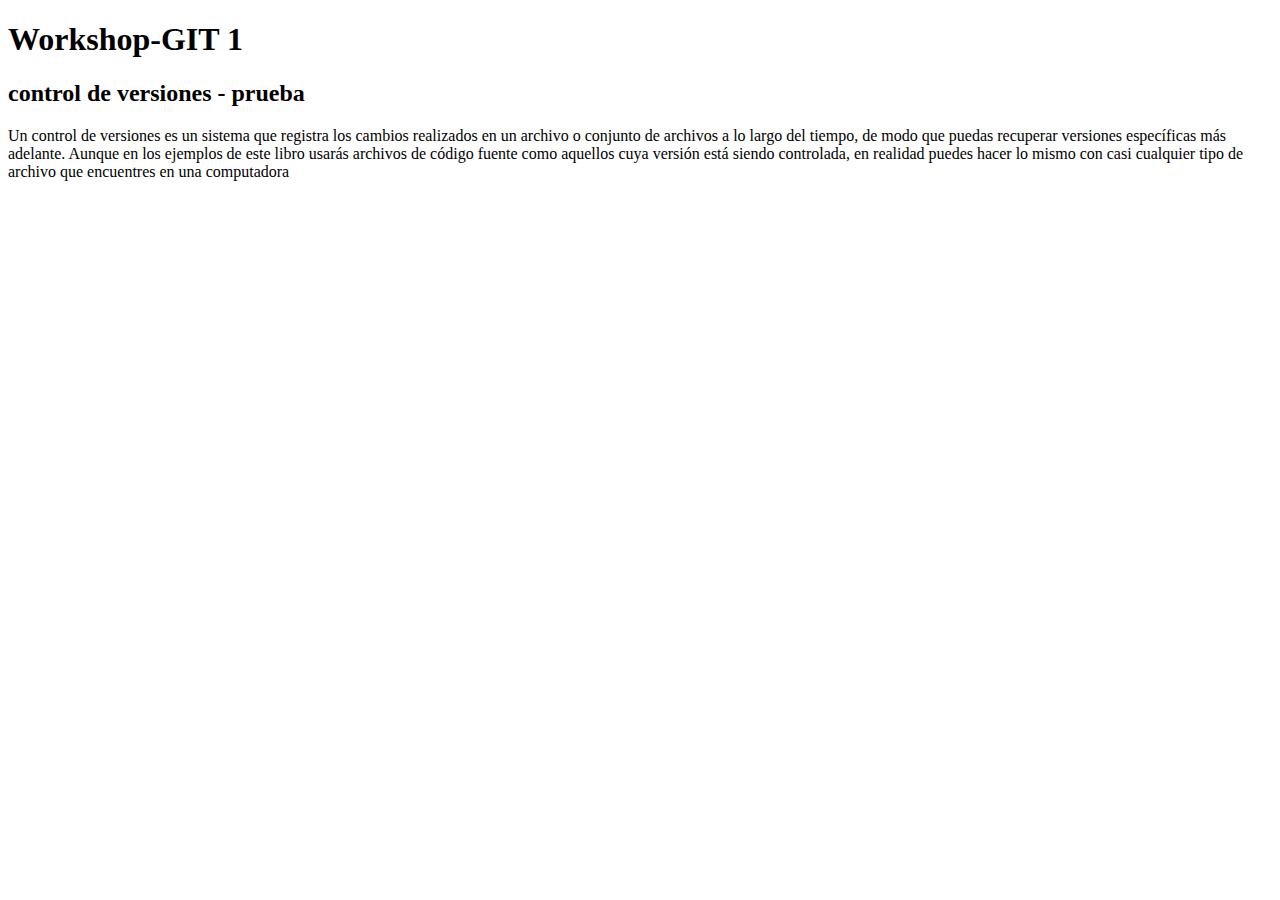
==== index (1).html @ b1f12a6d "proyecto git" ====
<!DOCTYPE html>
<html lang="en">
<head>
    <meta charset="UTF-8">
    <meta name="viewport" content="width=, initial-scale=1.0">
    <title>Workshop-GIT 1</title>
</head>
<body>
    <h1>Workshop-GIT 1</h1>

    <h2>control de versiones - prueba</h2>
    <p>Un control de versiones es un sistema que registra los cambios realizados en un archivo o conjunto de archivos a lo largo del tiempo, de modo que puedas recuperar versiones específicas más adelante. Aunque en los ejemplos de este libro usarás archivos de código fuente como aquellos cuya versión está siendo controlada, en realidad puedes hacer lo mismo con casi cualquier tipo de archivo que encuentres en una computadora</p>
</body>
</html>
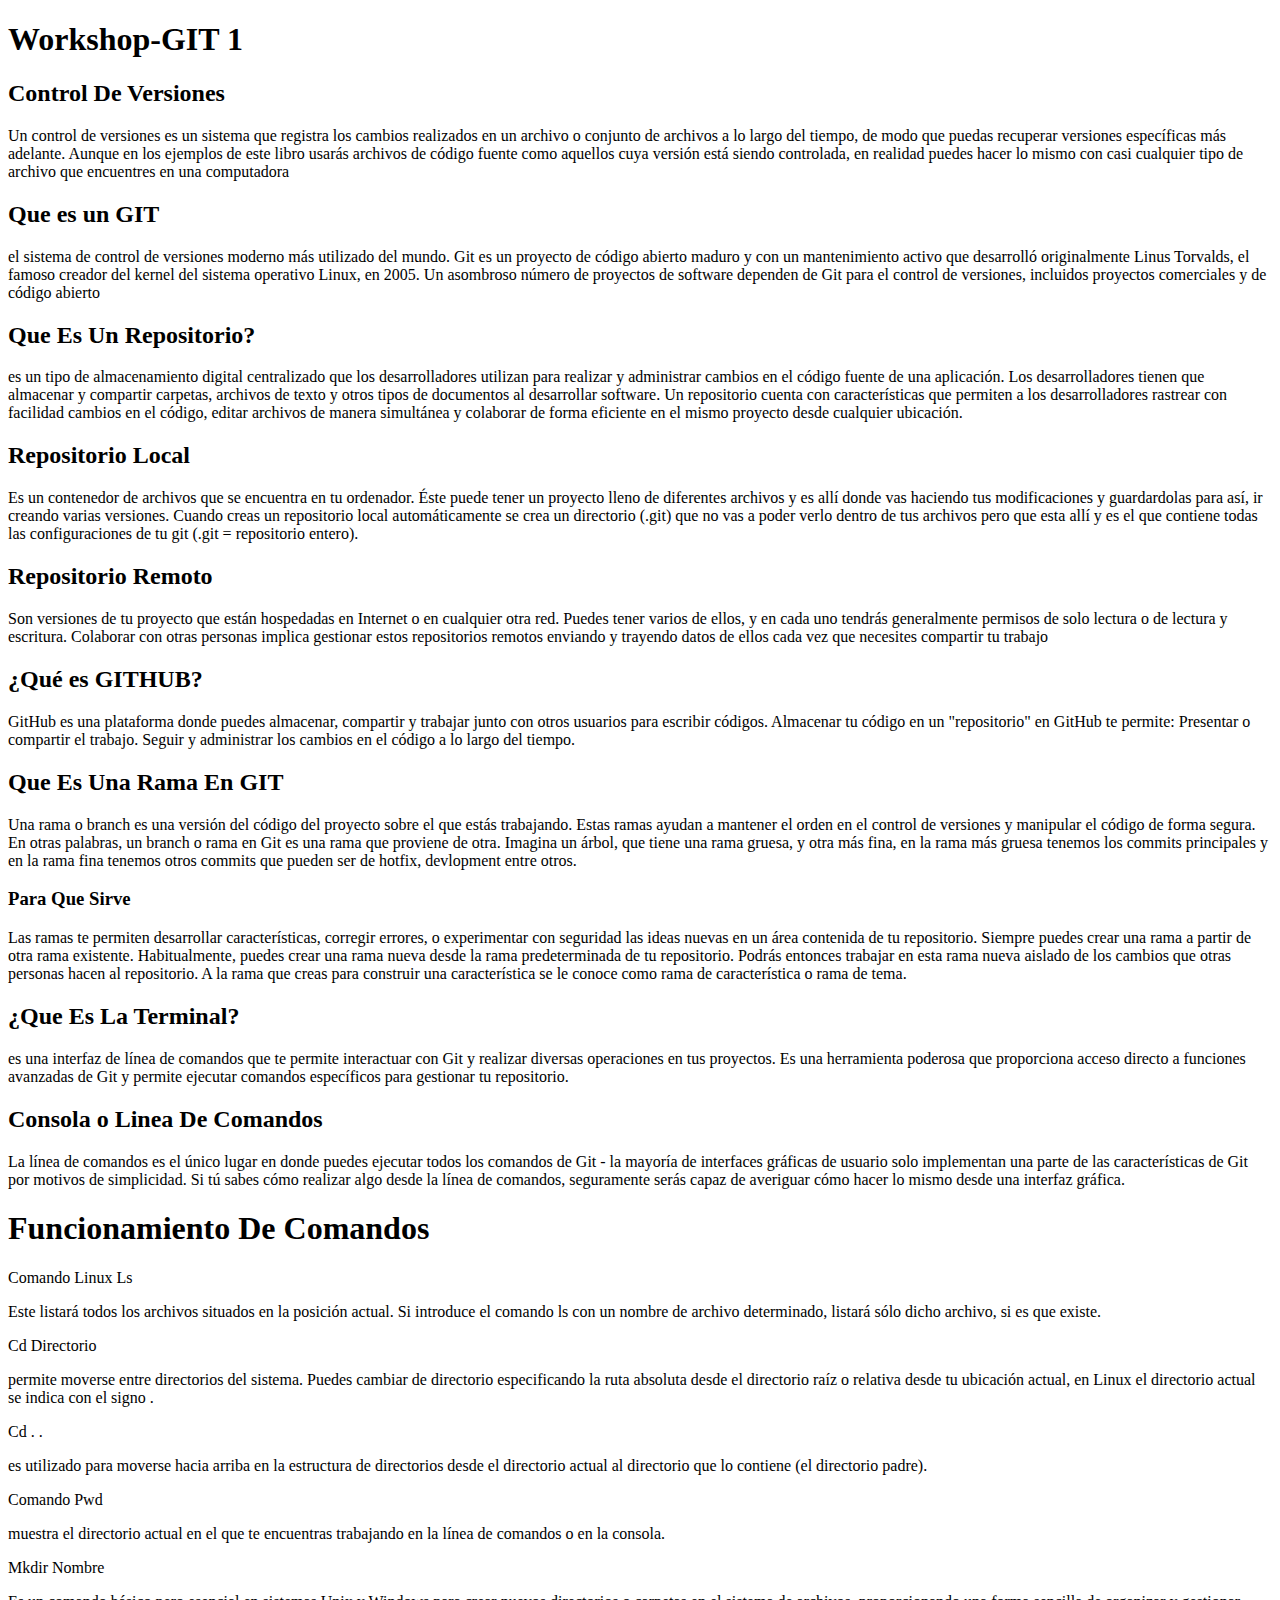
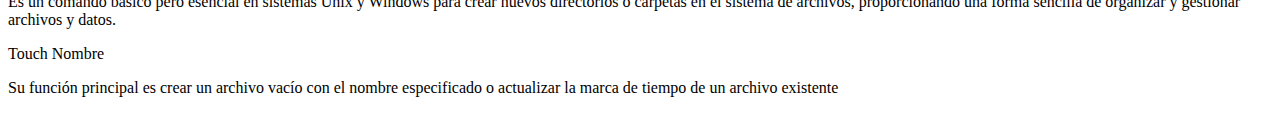
==== commit 48d36e1f: "proyecto" ====
--- a/index (1).html
+++ b/index (1).html
@@ -8,7 +8,39 @@
 <body>
     <h1>Workshop-GIT 1</h1>
 
-    <h2>control de versiones - prueba</h2>
+    <h2>Control De Versiones </h2>
     <p>Un control de versiones es un sistema que registra los cambios realizados en un archivo o conjunto de archivos a lo largo del tiempo, de modo que puedas recuperar versiones específicas más adelante. Aunque en los ejemplos de este libro usarás archivos de código fuente como aquellos cuya versión está siendo controlada, en realidad puedes hacer lo mismo con casi cualquier tipo de archivo que encuentres en una computadora</p>
+    <h2>Que es un GIT</h2>
+    <p>el sistema de control de versiones moderno más utilizado del mundo. Git es un proyecto de código abierto maduro y con un mantenimiento activo que desarrolló originalmente Linus Torvalds, el famoso creador del kernel del sistema operativo Linux, en 2005. Un asombroso número de proyectos de software dependen de Git para el control de versiones, incluidos proyectos comerciales y de código abierto</p>
+    <h2>Que Es Un Repositorio?</h2>
+    <p>es un tipo de almacenamiento digital centralizado que los desarrolladores utilizan para realizar y administrar cambios en el código fuente de una aplicación. Los desarrolladores tienen que almacenar y compartir carpetas, archivos de texto y otros tipos de documentos al desarrollar software. Un repositorio cuenta con características que permiten a los desarrolladores rastrear con facilidad cambios en el código, editar archivos de manera simultánea y colaborar de forma eficiente en el mismo proyecto desde cualquier ubicación. </p>
+    <h2>Repositorio Local</h2>
+    <p>Es un contenedor de archivos que se encuentra en tu ordenador. Éste puede tener un proyecto lleno de diferentes archivos y es allí donde vas haciendo tus modificaciones y guardardolas para así, ir creando varias versiones. Cuando creas un repositorio local automáticamente se crea un directorio (.git) que no vas a poder verlo dentro de tus archivos pero que esta allí y es el que contiene todas las configuraciones de tu git (.git = repositorio entero).</p>
+    <h2>Repositorio Remoto</h2>
+    <p>Son versiones de tu proyecto que están hospedadas en Internet o en cualquier otra red. Puedes tener varios de ellos, y en cada uno tendrás generalmente permisos de solo lectura o de lectura y escritura. Colaborar con otras personas implica gestionar estos repositorios remotos enviando y trayendo datos de ellos cada vez que necesites compartir tu trabajo</p>
+    <h2>¿Qué es GITHUB?</h2>
+    <p>GitHub es una plataforma donde puedes almacenar, compartir y trabajar junto con otros usuarios para escribir códigos. Almacenar tu código en un "repositorio" en GitHub te permite: Presentar o compartir el trabajo. Seguir y administrar los cambios en el código a lo largo del tiempo.</p>
+    <h2>Que Es Una Rama En GIT</h2>
+    <P>Una rama o branch es una versión del código del proyecto sobre el que estás trabajando. Estas ramas ayudan a mantener el orden en el control de versiones y manipular el código de forma segura. En otras palabras, un branch o rama en Git es una rama que proviene de otra. Imagina un árbol, que tiene una rama gruesa, y otra más fina, en la rama más gruesa tenemos los commits principales y en la rama fina tenemos otros commits que pueden ser de hotfix, devlopment entre otros.</P>
+    <H3>Para Que Sirve</H3>
+    <p>Las ramas te permiten desarrollar características, corregir errores, o experimentar con seguridad las ideas nuevas en un área contenida de tu repositorio. Siempre puedes crear una rama a partir de otra rama existente. Habitualmente, puedes crear una rama nueva desde la rama predeterminada de tu repositorio. Podrás entonces trabajar en esta rama nueva aislado de los cambios que otras personas hacen al repositorio. A la rama que creas para construir una característica se le conoce como rama de característica o rama de tema.</p>
+    <h2>¿Que Es La Terminal?</h2>
+    <p>es una interfaz de línea de comandos que te permite interactuar con Git y realizar diversas operaciones en tus proyectos. Es una herramienta poderosa que proporciona acceso directo a funciones avanzadas de Git y permite ejecutar comandos específicos para gestionar tu repositorio.</p>
+    <h2>Consola o Linea De Comandos</h2>
+    <p>La línea de comandos es el único lugar en donde puedes ejecutar todos los comandos de Git - la mayoría de interfaces gráficas de usuario solo implementan una parte de las características de Git por motivos de simplicidad. Si tú sabes cómo realizar algo desde la línea de comandos, seguramente serás capaz de averiguar cómo hacer lo mismo desde una interfaz gráfica.</p>
+    <h1>Funcionamiento De Comandos</h1>
+    <li>Comando Linux Ls</li>
+    <p>Este listará todos los archivos situados en la posición actual. Si introduce el comando ls con un nombre de archivo determinado, listará sólo dicho archivo, si es que existe.</p>
+    <li>Cd Directorio</li> 
+    <p>permite moverse entre directorios del sistema. Puedes cambiar de directorio especificando la ruta absoluta desde el directorio raíz o relativa desde tu ubicación actual, en Linux el directorio actual se indica con el signo .</p>
+    <li> Cd . .</li>
+    <p>es utilizado para moverse hacia arriba en la estructura de directorios desde el directorio actual al directorio que lo contiene (el directorio padre).</p>
+    <li>Comando Pwd</li>
+    <p>muestra el directorio actual en el que te encuentras trabajando en la línea de comandos o en la consola.</p>
+    <li>Mkdir Nombre</li>
+    <p>Es un comando básico pero esencial en sistemas Unix y Windows para crear nuevos directorios o carpetas en el sistema de archivos, proporcionando una forma sencilla de organizar y gestionar archivos y datos.</p>
+    <LI>Touch Nombre</LI>
+    <p>Su función principal es crear un archivo vacío con el nombre especificado o actualizar la marca de tiempo de un archivo existente</p>
+
 </body>
 </html>